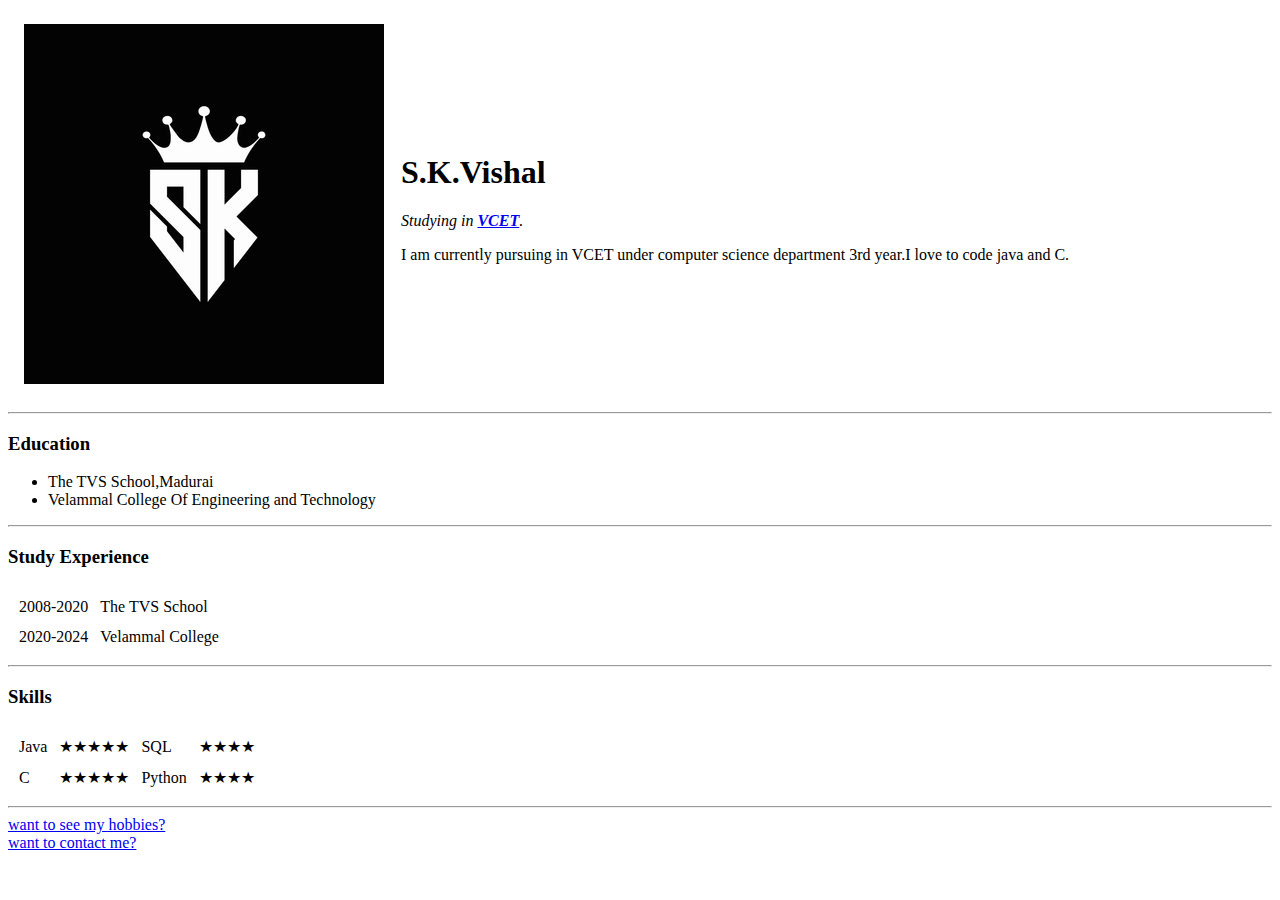
==== index.html @ fdb69611 "Initial states of cv" ====
<!DOCTYPE html>
<html lang="en" dir="ltr">

<head>
  <meta charset="utf-8">
  <title>SK Vishal</title>
</head>

<body>
  <table cellspacing="15">
    <tr>
      <td><img src="images/sk.png" alt="initials of my name"></td>
      <td><h1>S.K.Vishal</h1>
      <p><em>Studying in <strong><a href="http://vcet.ac.in/">VCET</a></strong>.</em></p>
      <p>I am currently pursuing in VCET under computer science department 3rd year.I love to code java and C.</p></td>
    </tr>
  </table>
  <hr>
  <h3>Education</h3>
  <ul>
    <li>The TVS School,Madurai</li>
    <li>Velammal College Of Engineering and Technology</li>
  </ul>
  <hr>
  <h3>Study Experience</h3>
  <table cellspacing="10">
    <tr>
      <td>2008-2020</td>
      <td>The TVS School</td>
    </tr>
    <tr>
      <td>2020-2024</td>
      <td>Velammal College</td>
    </tr>
  </table>
  <hr>
  <h3>Skills</h3>
  <table cellspacing="10">
    <tr>
      <td>Java</td><td>★★★★★</td>
      <td>SQL</td><td>★★★★</td>
    </tr>
    <tr>
      <td>C</td><td>★★★★★</td>
      <td>Python</td><td>★★★★</td>
    </tr>
  </table>
  <hr>
  <a href="my-hobbies.html">want to see my hobbies?</a>
  <br>
  <a href="contact.html">want to contact me?</a>
</body>

</html>
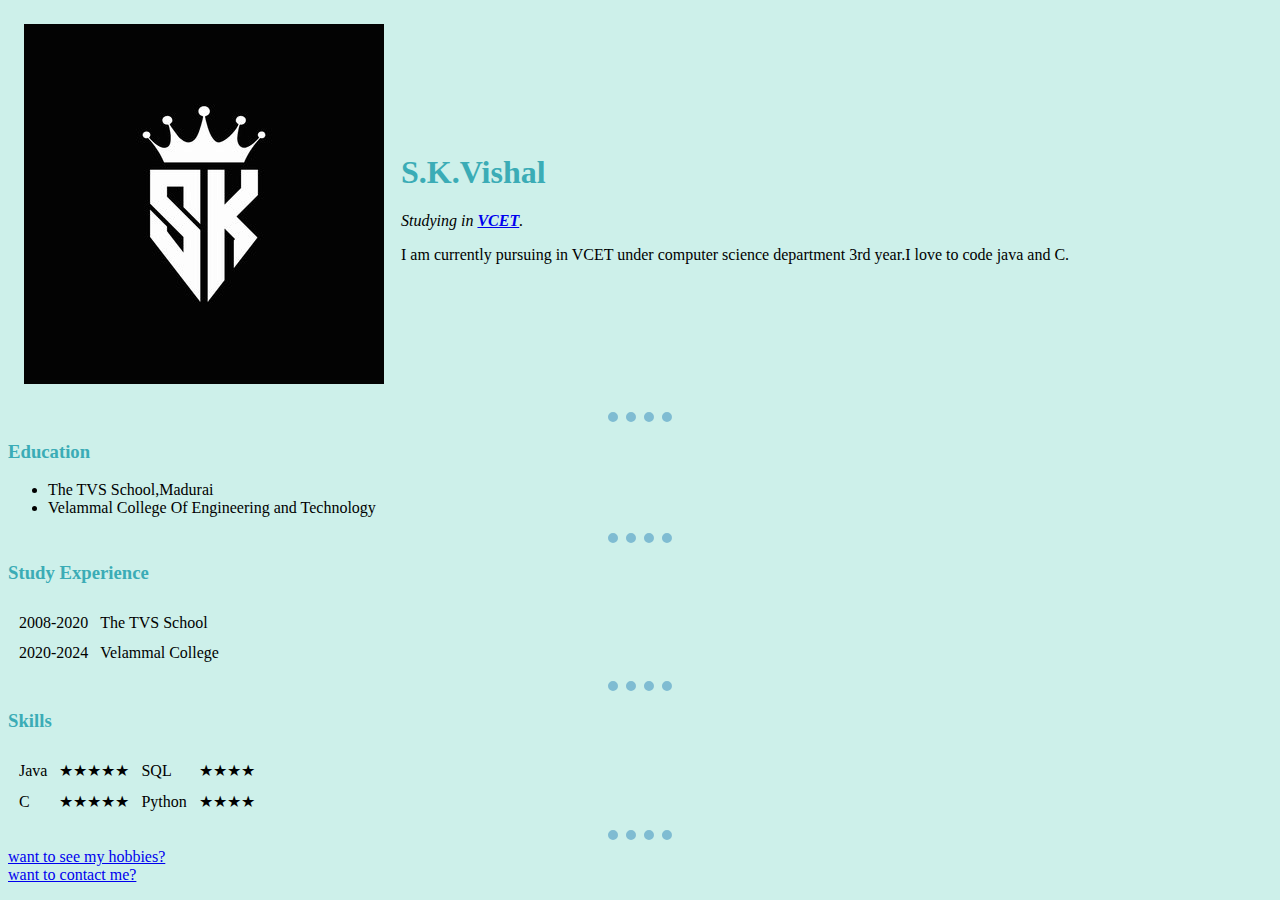
==== commit 6c7f91fe: "Add files via upload" ====
--- a/index.html
+++ b/index.html
@@ -4,6 +4,7 @@
 <head>
   <meta charset="utf-8">
   <title>SK Vishal</title>
+  <link rel="stylesheet" href="css/styles.css">
 </head>
 
 <body>
--- a/css/styles.css
+++ b/css/styles.css
@@ -0,0 +1,17 @@
+  body{
+   background-color: #CDF0EA;
+  }
+
+  hr{
+    border-style: none;
+    border-top-style: dotted;
+    border-color: #7FBCD2;
+    border-width: 10px;
+    width: 5%;
+  }
+  h1{
+    color: #3BACB6;
+  }
+  h3{
+    color: #3BACB6;
+  }
